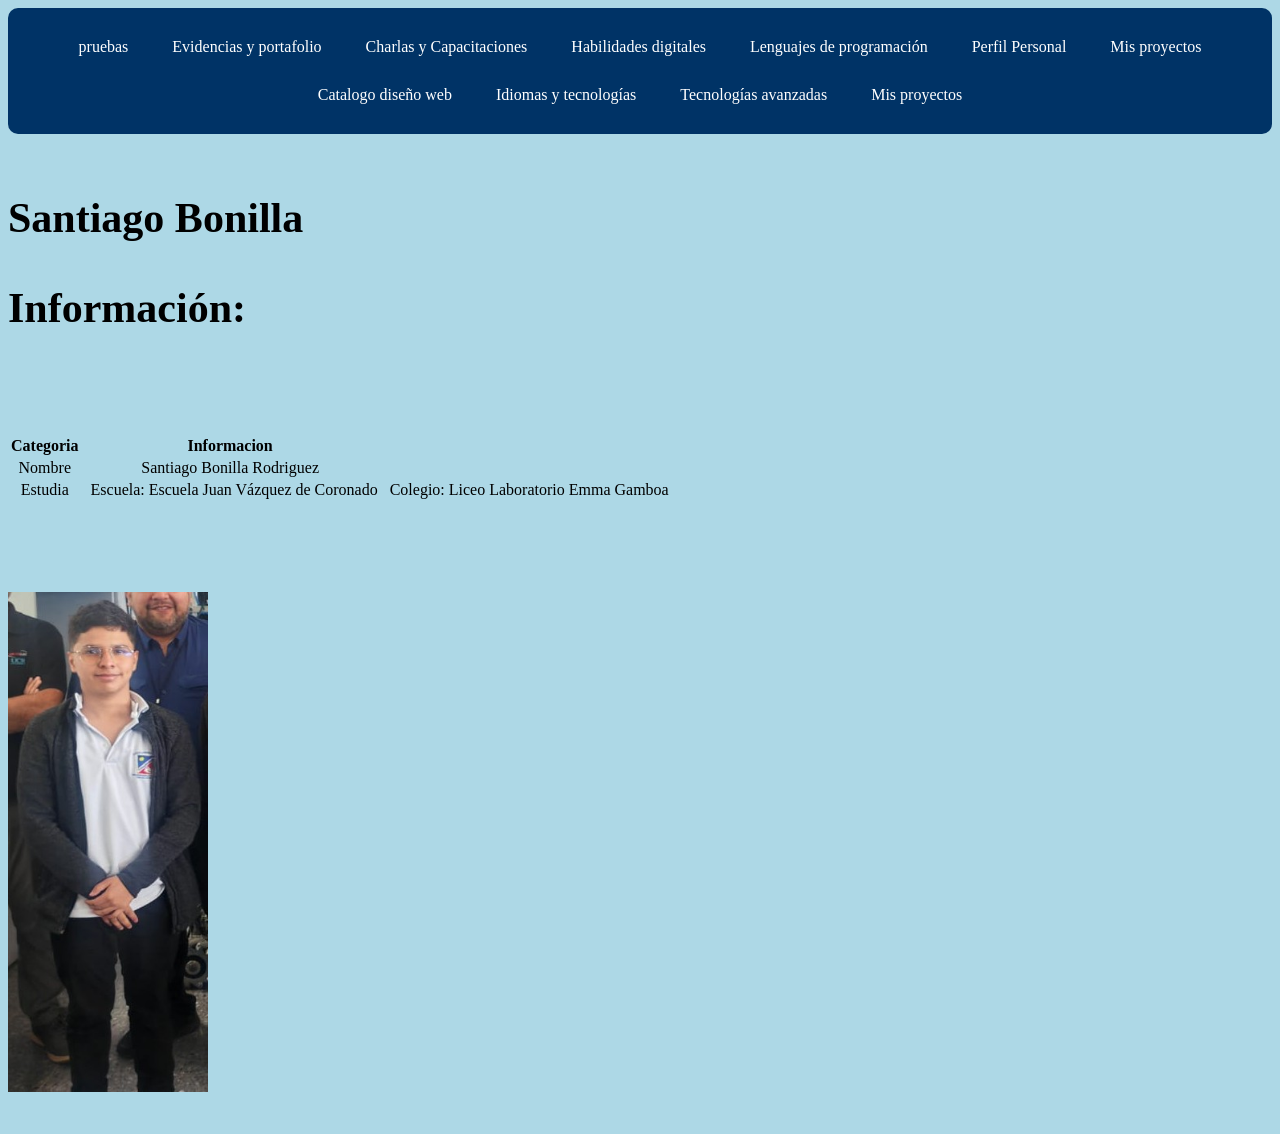
==== index.html @ f43aacf6 "Update index.html" ====
<html>
<head>
  <link rel="stylesheet" href="css/main.css">
  <title>Portafolio personal</title>
</head>
<body>
<div class="menu">
<a href="segundapag.html"> pruebas </a>
<a href="portafolio.html">Evidencias y portafolio </a>
<a href="cc.html">Charlas y Capacitaciones </a> 
<a href="hd.html">Habilidades digitales </a> 
<a href="lp.html">Lenguajes de programación </a> 
<a href="perfil.html">Perfil Personal </a> 
<a href="misproyectos.html">Mis proyectos </a> 
<a href="cdw.html">Catalogo diseño web </a> 
<a href="it.html">Idiomas y tecnologías </a> 
<a href="ta.html">Tecnologías avanzadas </a> 
<a href="misproyectos.html">Mis proyectos </a> 
</div>
<br>
<h3> Santiago Bonilla </h3> 
<H3> Información: </H3>
<br>
<h3> <table>
  <tr>
    <th>Categoria</th>
    <th>Informacion</th>
  </tr>
  <tr>
    <td>Nombre </td>
    <td> Santiago Bonilla Rodriguez</td>
  </tr>
  <tr>
    <td>Estudia </td>
    <td>&nbsp; Escuela: Escuela Juan Vázquez de Coronado</td>
    <td>&nbsp; Colegio: Liceo Laboratorio Emma Gamboa</td>
  </tr> </h3>
</table>
<br>
  <h3> <img src= "img/bonilla.jpeg"> </h3>
</body>
  
</html>
---- css/main.css ----
body{
background-color:lightblue;
  text-align:center;
}

h1{
color:black;
font-size:42px;
}

h2{
color:black;
font-size:42px;
}

h3{
color:black;
font-size:42px;
  text-align:left;
}

h4{
color:black;
front-size:80px;
  text-align:left;
}

p{
color:red;
}

img{
width:200px;
height:500px; 
}

img2{
width:200px;
height:500px;
  text-align:right;
}
.menu {
    background-color: #003366;
    padding: 15px;
    text-align: center;
    border-radius: 10px;
}

.menu a {
    color: white;
    text-decoration: none;
    padding: 10px 15px;
    margin: 5px;
    display: inline-block;
    border-radius: 5px;
    transition: 0.3s;
}

.menu a:hover {
    background-color: #00aaff;
}

table{
  text-align:center;
}
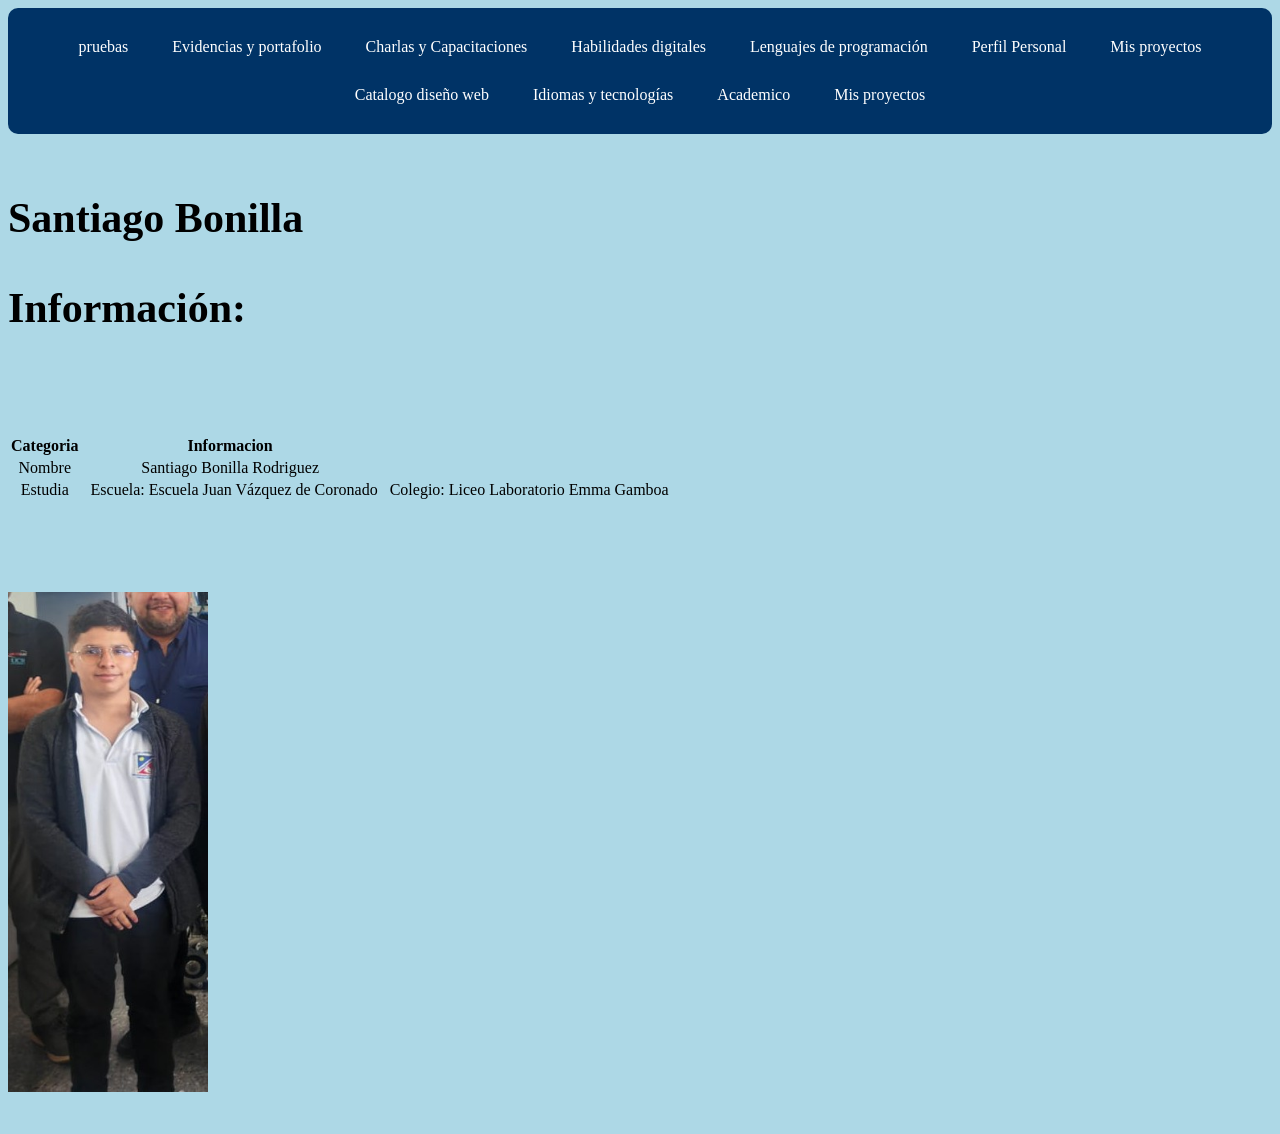
==== commit 8be49a4f: "Update index.html" ====
--- a/index.html
+++ b/index.html
@@ -14,7 +14,7 @@
 <a href="misproyectos.html">Mis proyectos </a> 
 <a href="cdw.html">Catalogo diseño web </a> 
 <a href="it.html">Idiomas y tecnologías </a> 
-<a href="ta.html">Tecnologías avanzadas </a> 
+<a href="ta.html"> Academico </a> 
 <a href="misproyectos.html">Mis proyectos </a> 
 </div>
 <br>
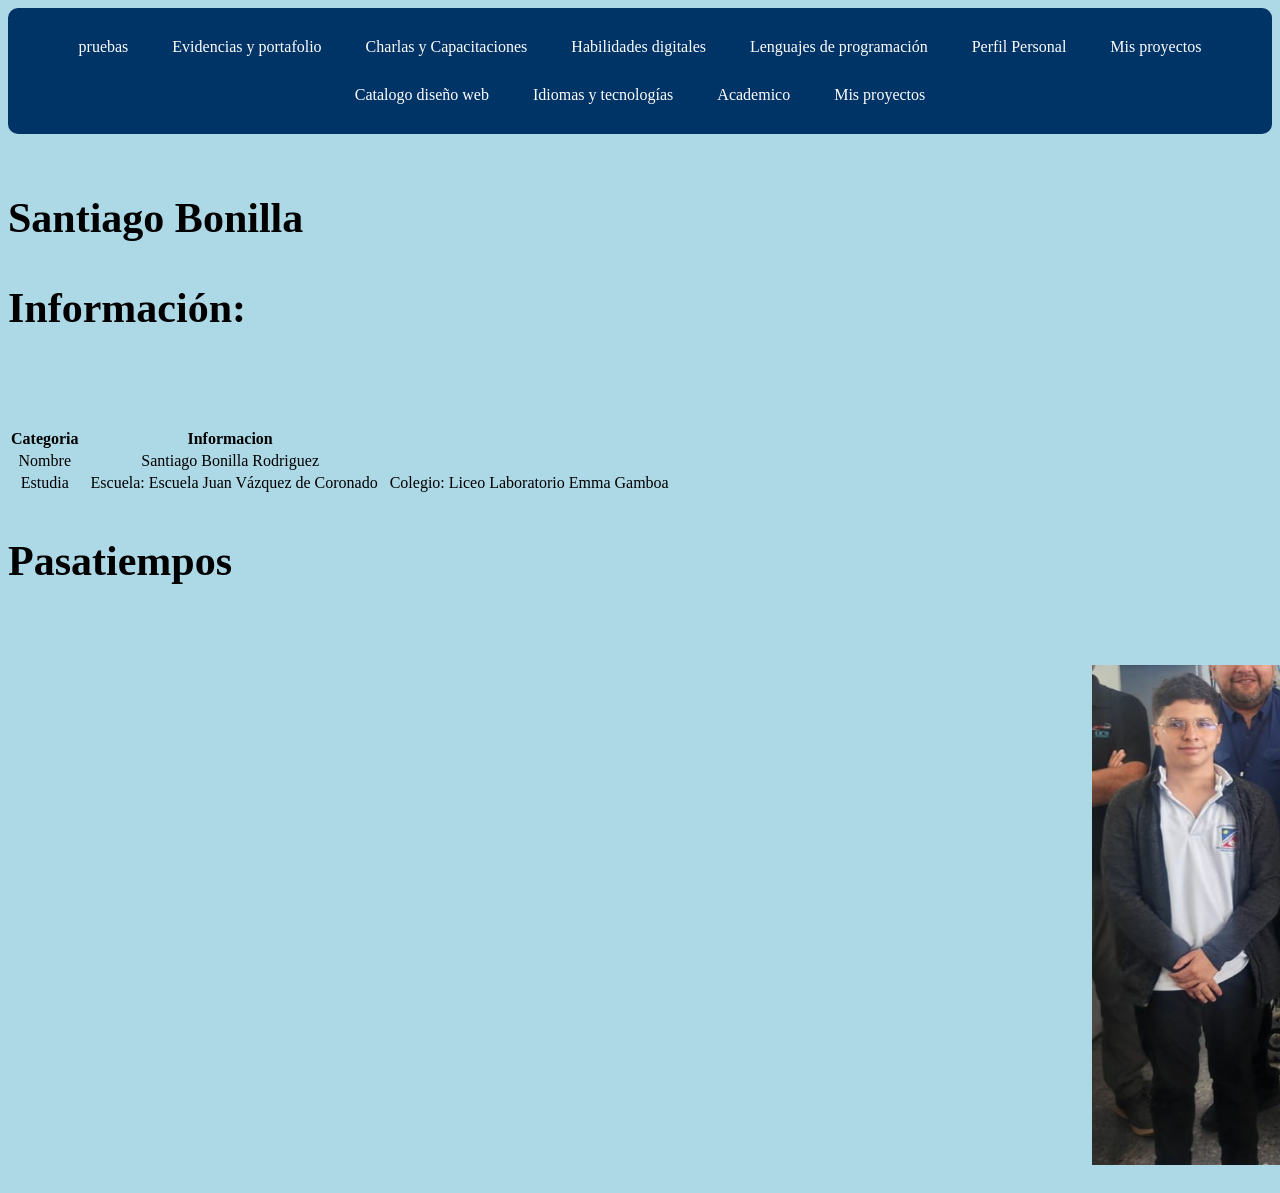
==== commit 2734816d: "Update index.html" ====
--- a/index.html
+++ b/index.html
@@ -21,7 +21,7 @@
 <h3> Santiago Bonilla </h3> 
 <H3> Información: </H3>
 <br>
-<h3> <table>
+<h2> <table>
   <tr>
     <th>Categoria</th>
     <th>Informacion</th>
@@ -34,10 +34,15 @@
     <td>Estudia </td>
     <td>&nbsp; Escuela: Escuela Juan Vázquez de Coronado</td>
     <td>&nbsp; Colegio: Liceo Laboratorio Emma Gamboa</td>
-  </tr> </h3>
+  </tr> </h2>
 </table>
+
+<h3> Pasatiempos </h3>
+  
 <br>
-  <h3> <img src= "img/bonilla.jpeg"> </h3>
+  <div class="img-derecha">
+    <img_dere> <img src= "img/bonilla.jpeg"> </img_dere>
+</div>
 </body>
   
 </html>
--- a/css/main.css
+++ b/css/main.css
@@ -35,9 +35,8 @@
 }
 
 img2{
-width:200px;
-height:500px;
-  text-align:right;
+width:600px;
+height:400px;
 }
 .menu {
     background-color: #003366;
@@ -63,3 +62,15 @@
 table{
   text-align:center;
 }
+
+.img-derecha{
+    display: flex; /* Activa el diseño flexible */
+    justify-content: flex-end; /* Alinea todo el contenido hacia la derecha */
+    width: 100%; /* Asegura que el contenedor ocupe todo el ancho disponible */
+    padding: 20px; /* Espacio opcional para que no pegue al borde de la pantalla */
+}
+
+.img-derecha img_dere {
+    max-width: 300px; /* Controla el tamaño de tu imagen */
+    height: auto; /* Mantiene la proporción de la imagen */
+}
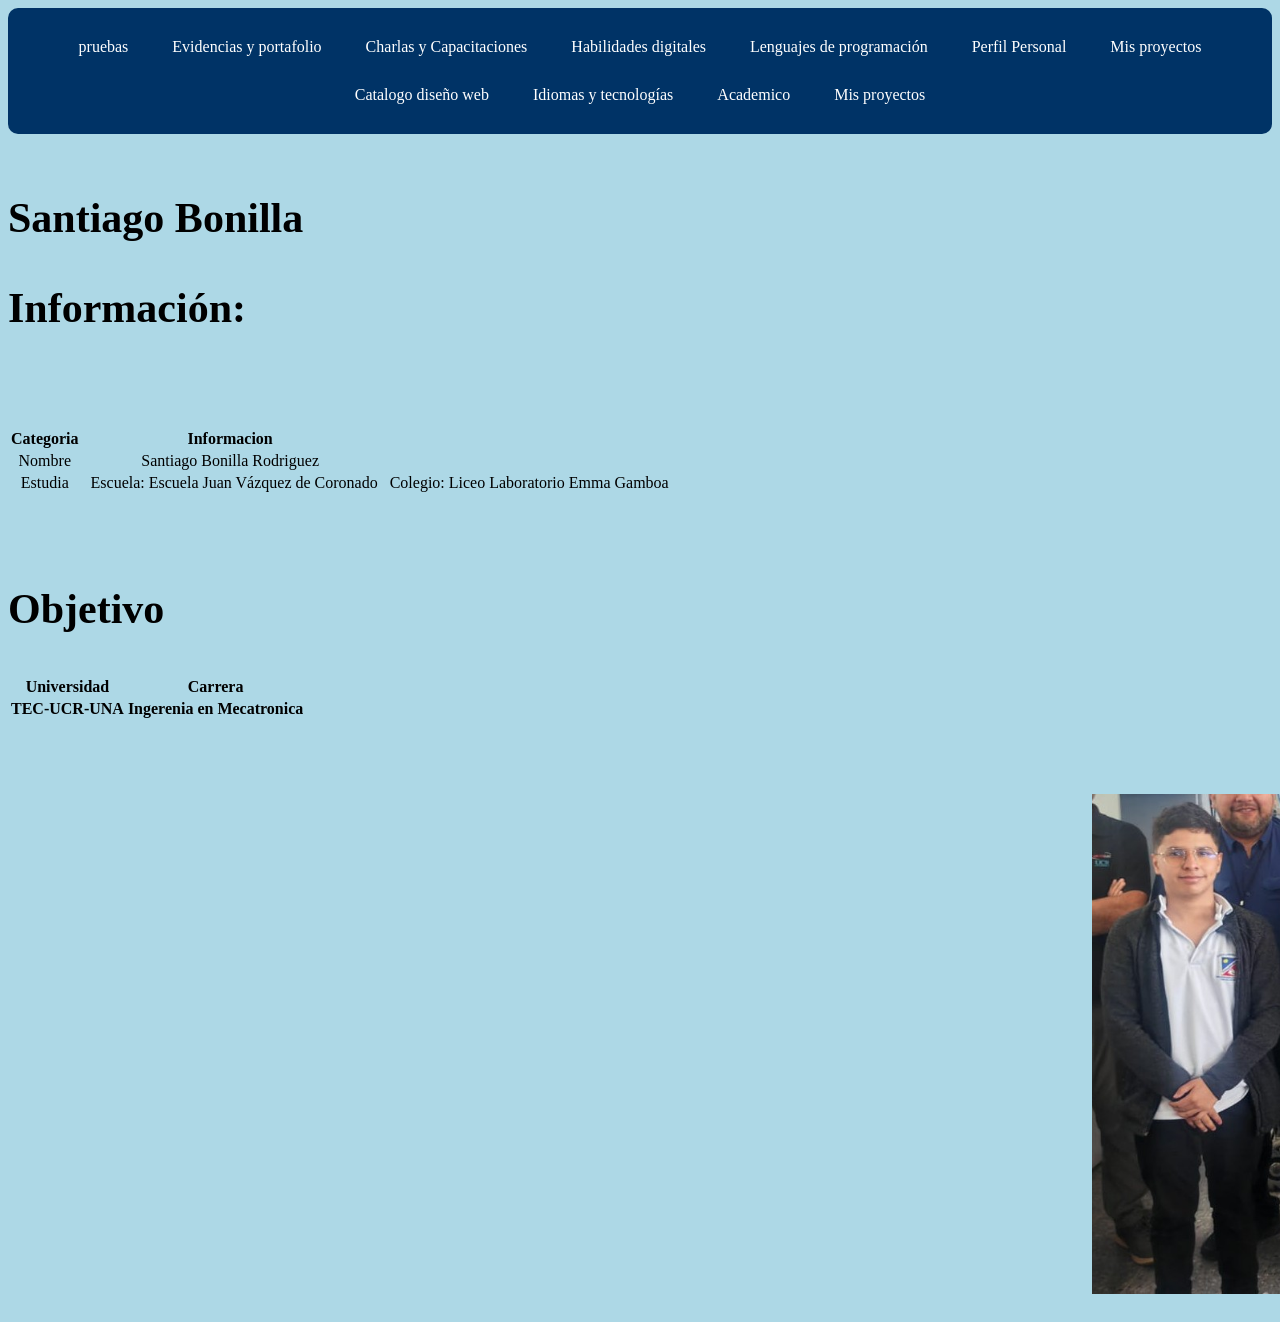
==== commit cf305deb: "Update index.html" ====
--- a/index.html
+++ b/index.html
@@ -37,8 +37,18 @@
   </tr> </h2>
 </table>
 
-<h3> Pasatiempos </h3>
-  
+<br>
+<h3> Objetivo </h3>
+<h2> <table> 
+  <tr>
+    <th> Universidad </th>
+    <th> Carrera </th>
+  </tr>
+  <tr>
+    <th> TEC-UCR-UNA </th>
+    <th> Ingerenia en Mecatronica </th>
+  </tr>
+</table></h2>
 <br>
   <div class="img-derecha">
     <img_dere> <img src= "img/bonilla.jpeg"> </img_dere>
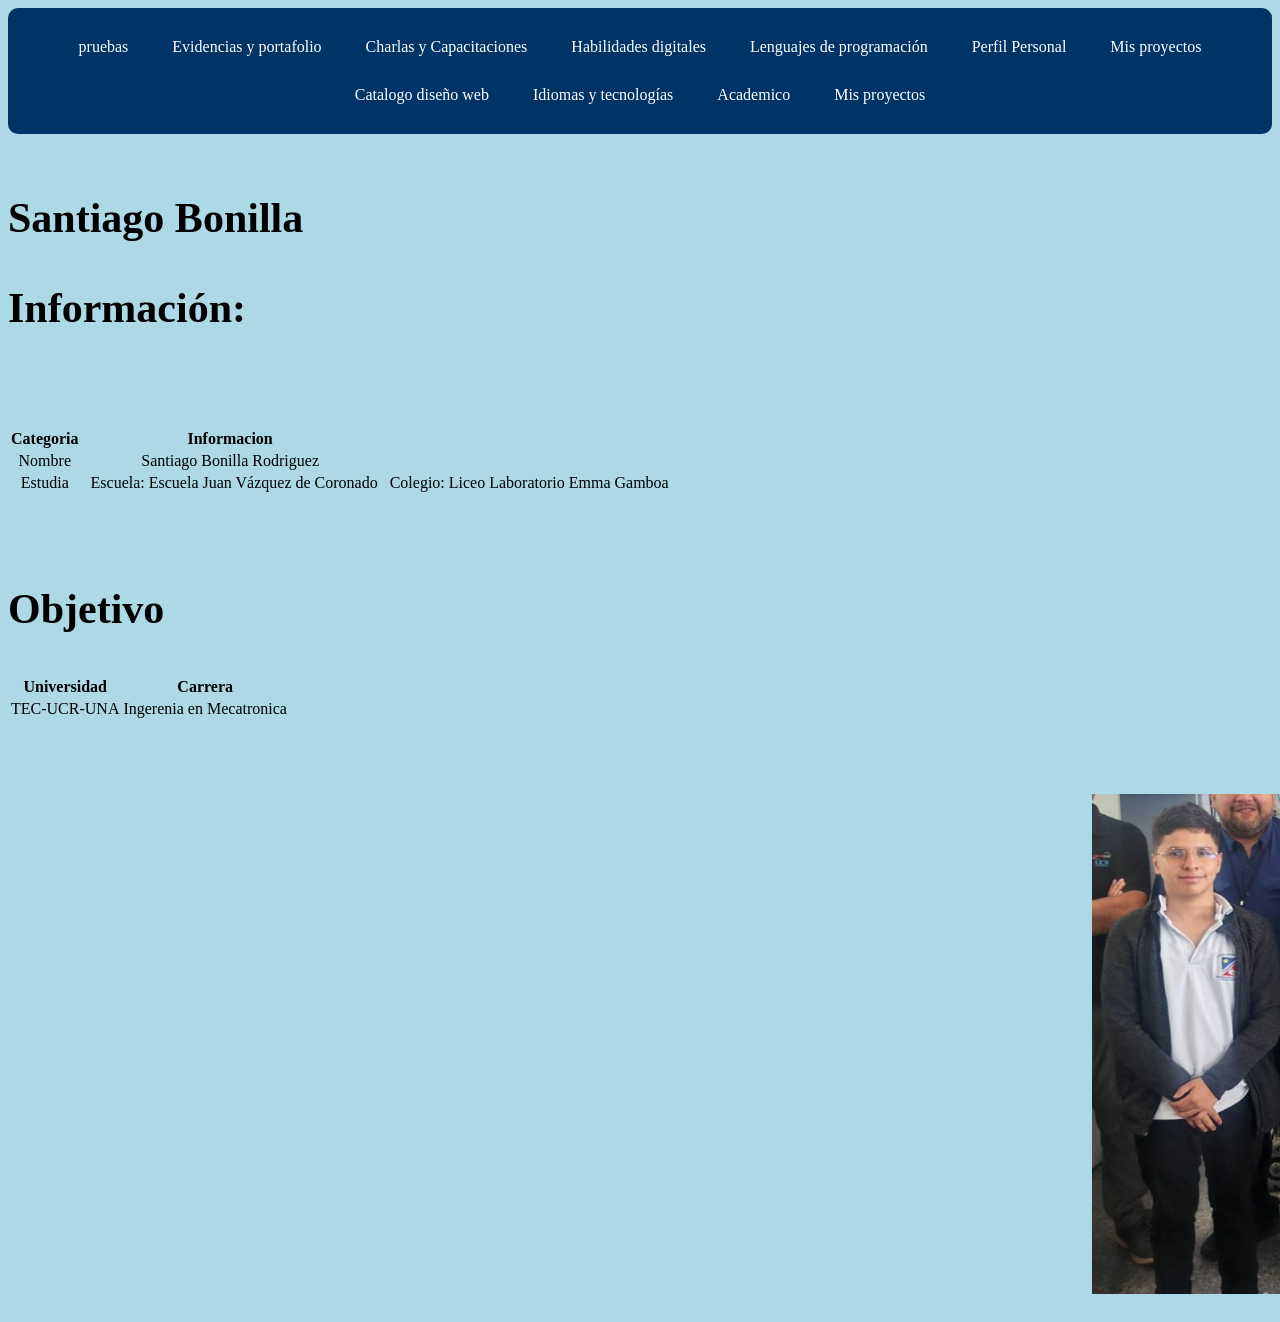
==== commit eaef973f: "Update index.html" ====
--- a/index.html
+++ b/index.html
@@ -45,8 +45,8 @@
     <th> Carrera </th>
   </tr>
   <tr>
-    <th> TEC-UCR-UNA </th>
-    <th> Ingerenia en Mecatronica </th>
+    <td> TEC-UCR-UNA </td>
+    <td> Ingerenia en Mecatronica </td>
   </tr>
 </table></h2>
 <br>
--- a/css/main.css
+++ b/css/main.css
@@ -71,6 +71,6 @@
 }
 
 .img-derecha img_dere {
-    max-width: 300px; /* Controla el tamaño de tu imagen */
+    max-width: 800px; /* Controla el tamaño de tu imagen */
     height: auto; /* Mantiene la proporción de la imagen */
 }
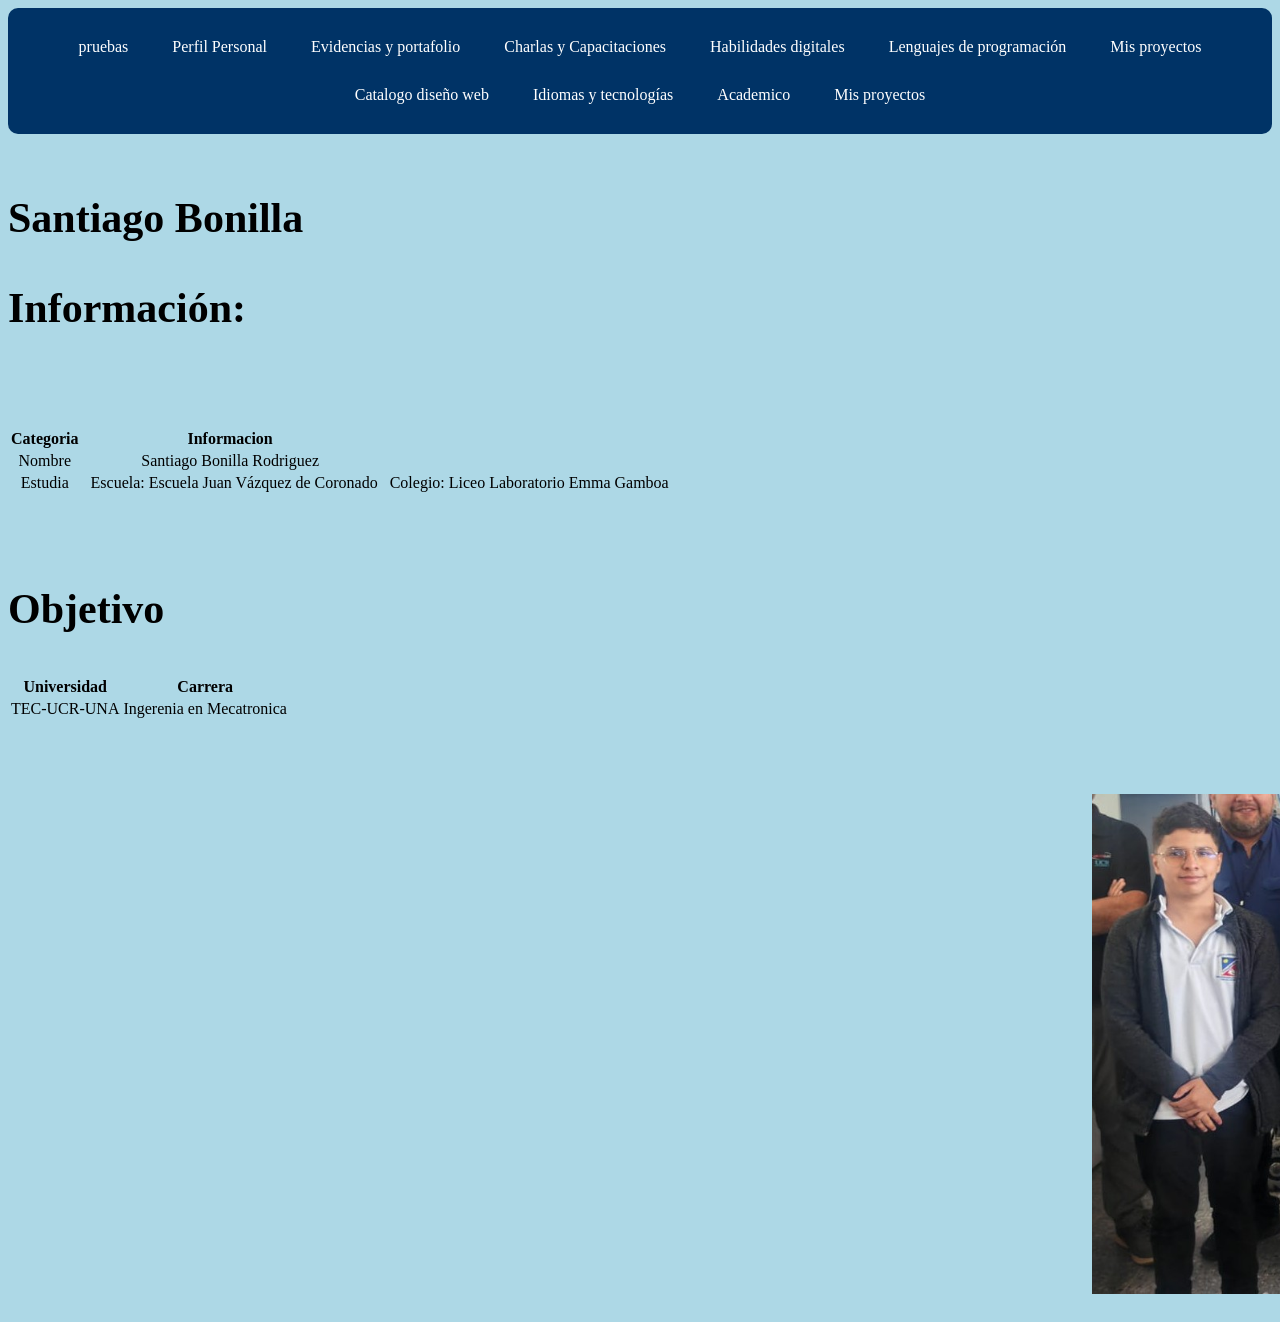
==== commit c1159593: "Update index.html" ====
--- a/index.html
+++ b/index.html
@@ -6,11 +6,11 @@
 <body>
 <div class="menu">
 <a href="segundapag.html"> pruebas </a>
+<a href="perfil.html">Perfil Personal </a> 
 <a href="portafolio.html">Evidencias y portafolio </a>
 <a href="cc.html">Charlas y Capacitaciones </a> 
 <a href="hd.html">Habilidades digitales </a> 
 <a href="lp.html">Lenguajes de programación </a> 
-<a href="perfil.html">Perfil Personal </a> 
 <a href="misproyectos.html">Mis proyectos </a> 
 <a href="cdw.html">Catalogo diseño web </a> 
 <a href="it.html">Idiomas y tecnologías </a> 
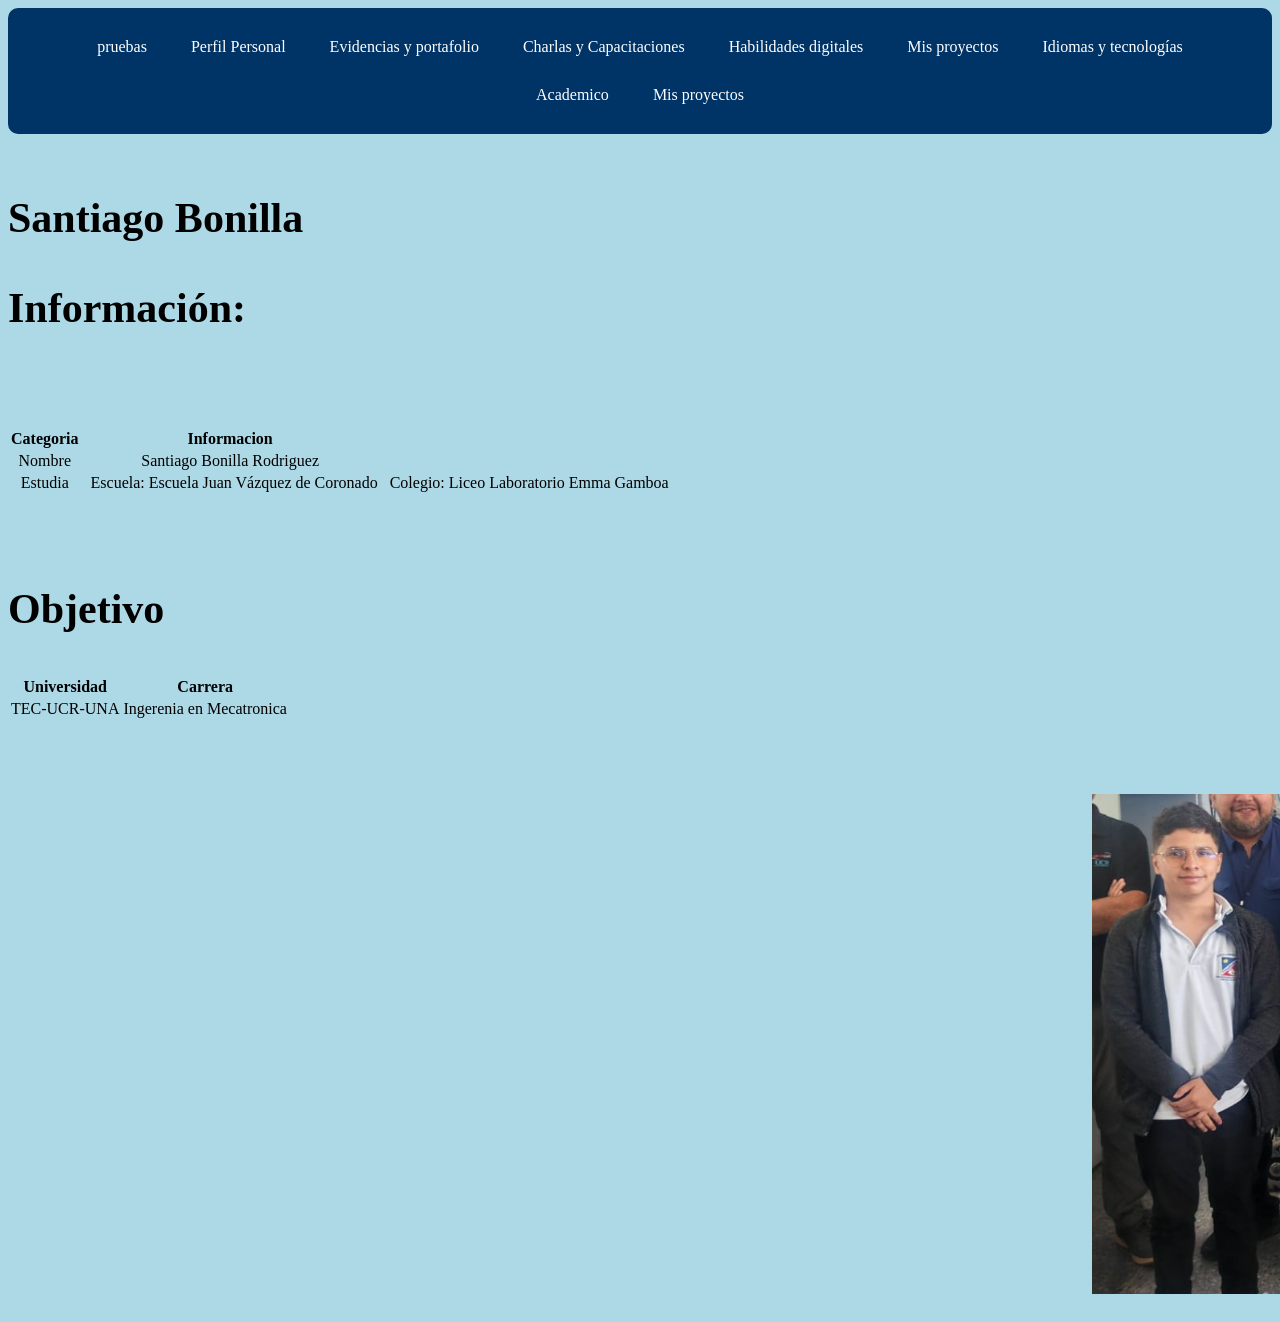
==== commit e60027f4: "Update index.html" ====
--- a/index.html
+++ b/index.html
@@ -10,9 +10,9 @@
 <a href="portafolio.html">Evidencias y portafolio </a>
 <a href="cc.html">Charlas y Capacitaciones </a> 
 <a href="hd.html">Habilidades digitales </a> 
-<a href="lp.html">Lenguajes de programación </a> 
+<!-- <a href="lp.html">Lenguajes de programación </a> -->
 <a href="misproyectos.html">Mis proyectos </a> 
-<a href="cdw.html">Catalogo diseño web </a> 
+<!-- <a href="cdw.html">Catalogo diseño web </a> -->
 <a href="it.html">Idiomas y tecnologías </a> 
 <a href="ta.html"> Academico </a> 
 <a href="misproyectos.html">Mis proyectos </a> 
--- a/css/main.css
+++ b/css/main.css
@@ -5,7 +5,7 @@
 
 h1{
 color:black;
-font-size:42px;
+font-size:32px;
 }
 
 h2{
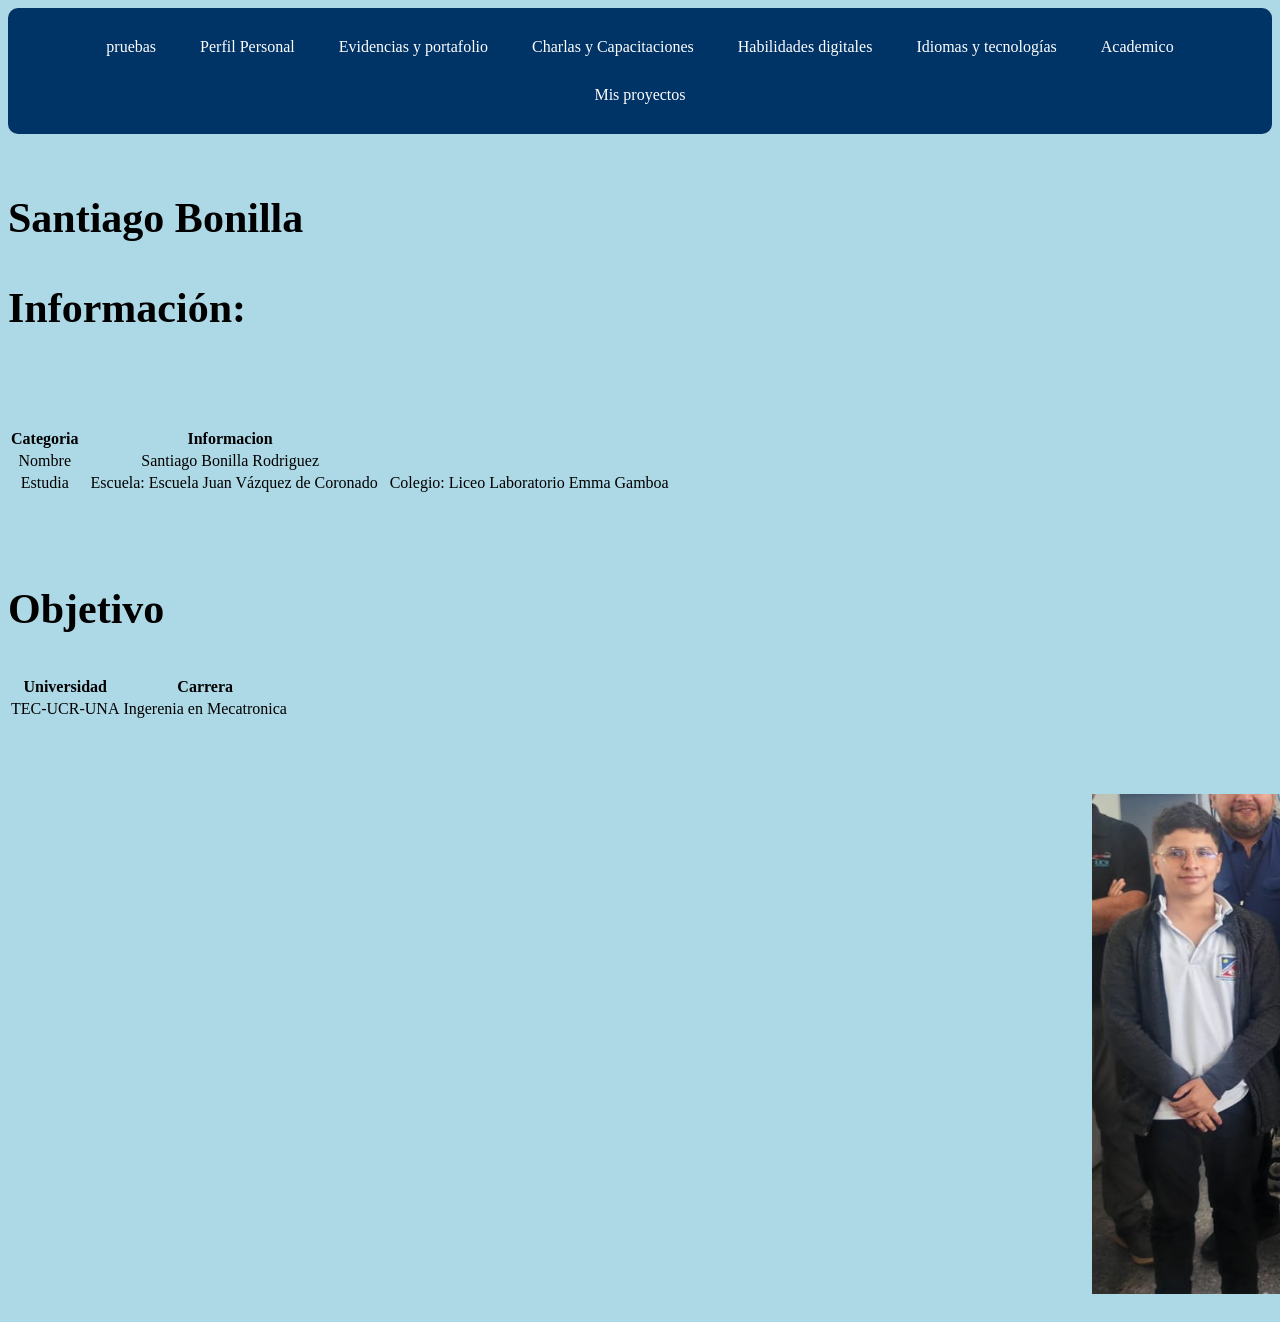
==== commit eee84cba: "Update index.html" ====
--- a/index.html
+++ b/index.html
@@ -11,7 +11,6 @@
 <a href="cc.html">Charlas y Capacitaciones </a> 
 <a href="hd.html">Habilidades digitales </a> 
 <!-- <a href="lp.html">Lenguajes de programación </a> -->
-<a href="misproyectos.html">Mis proyectos </a> 
 <!-- <a href="cdw.html">Catalogo diseño web </a> -->
 <a href="it.html">Idiomas y tecnologías </a> 
 <a href="ta.html"> Academico </a> 
